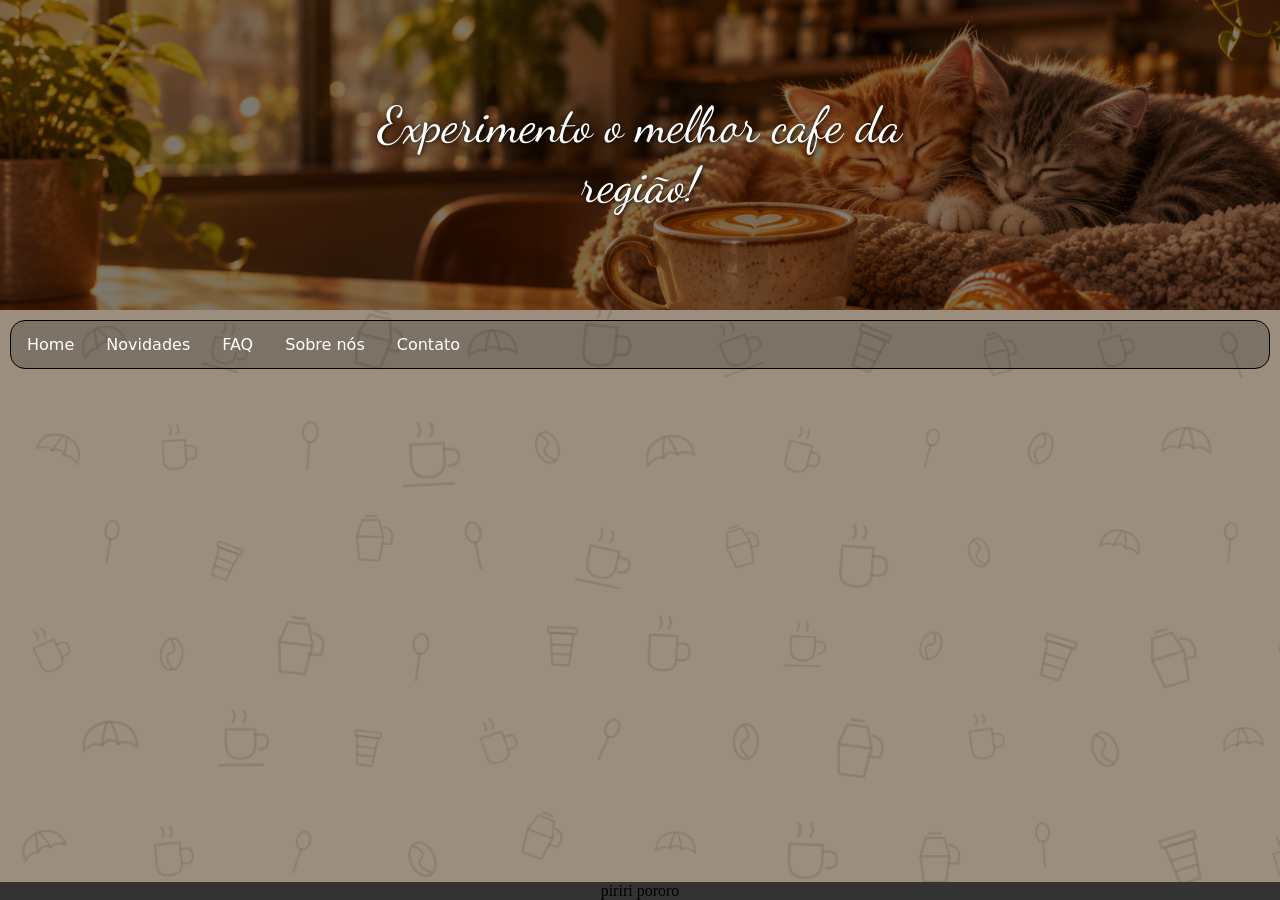
==== contato.html @ 878e1c41 "nao vou usar nenhuma img msm n da tempo nessa bosta" ====
<!DOCTYPE html>
<html lang="pt-br">

<head>
    <meta charset="UTF-8">
    <meta name="viewport" content="width=device-width, initial-scale=1.0">
    <link rel="stylesheet" href="_css/styles.css">
    <link rel="preconnect" href="https://fonts.googleapis.com">
    <link rel="preconnect" href="https://fonts.gstatic.com" crossorigin>
    <link href="https://fonts.googleapis.com/css2?family=Pacifico&family=Dancing+Script:wght@500;700&display=swap"
        rel="stylesheet">
    <title>Tostada</title>
</head>

<body>
    <div class="hero">
        <div class="text-hero">
            Experimento o melhor cafe da região!
        </div>
    </div>

    <header>
        <ul>
            <li><a href="index.html">Home</a></li>
            <li><a href="novidades.html">Novidades</a></li>
            <li><a href="faq.html">FAQ</a></li>
            <li><a href="sobrenos.html">Sobre nós</a></li>
            <li><a href="contato.html">Contato</a></li>
        </ul>
    </header>

    <main>
        <section>
        
            </div>
        </section>
    </main>
    <footer>
        <p>piriri pororo</p>
    </footer>
</body>

</html>
---- _css/styles.css ----
body {
    background-image: url(../_img/fundo-cafeteria-grande.png);
    background-size: cover;
    background-attachment: fixed;
}

* {
    box-sizing: border-box;
    margin: 0;
    padding: 0;
}

.hero {
    height: 100%;
}

.text-hero {
    font-family: "Dancing Script", cursive;
    font-size: 50px;
    text-shadow: 1px 1px 5px black;
    text-align: center;
    position: absolute;
    top: 50%;
    left: 50%;
    transform: translate(-50%, -50%);
    color: white;
}

.hero {
    background-image: linear-gradient(rgba(0, 0, 0, 0.5), rgba(0, 0, 0, 0.5)), url(../_img/hero.png);
    height: 310px;
    background-position: center;
    background-repeat: no-repeat;
    background-size: cover;
    position: relative;
}


ul {
    font-family: system-ui, -apple-system, BlinkMacSystemFont, 'Segoe UI', Roboto, Oxygen, Ubuntu, Cantarell, 'Open Sans', 'Helvetica Neue', sans-serif;
    list-style-type: none;
    margin: 10px;
    padding: 0;
    overflow: hidden;
    text-decoration: none;
    background-color: rgba(0, 0, 0, 0.2);
    border: 1px solid black;
    border-radius: 15px;
}


ul li {
    float: left;

}

img {
    width: 100%;
    height: auto;
}



ul li a {
    display: block;
    color: white;
    text-align: center;
    padding: 14px 16px;
    text-decoration: none;
}

ul li a:hover {
    background-color: #111;
}

footer {
    background-color: #333;
    text-align: center;
    position: fixed;
    bottom: 0;
    left: 0;
    width: 100%;

}

img{
    border-radius: 15px;
}

.catalogo {
    display: flex;
    flex-direction: row;
    justify-content: center;
    flex-wrap: wrap;
    padding: 20px;
}

.produtos {
    margin: 7px;
    padding: 10px;
    box-shadow: 0 4px 8px 0 rgba(0, 0, 0, 0.2);
    max-width: 300px;
    text-align: center;
    font-family: system-ui, -apple-system, BlinkMacSystemFont, 'Segoe UI', Roboto, Oxygen, Ubuntu, Cantarell, 'Open Sans', 'Helvetica Neue', sans-serif;
    border-radius: 10px;
}

.preco {
    color: grey;
    font-size: 22px;
}

.produtos button {
    border-radius: 10px;
    border: none;
    outline: 0;
    padding: 12px;
    color: white;
    background-color: #000;
    text-align: center;
    cursor: pointer;
    width: 100%;
    font-size: 18px;
}

.produtos button:hover {
    opacity: 0.7;
}
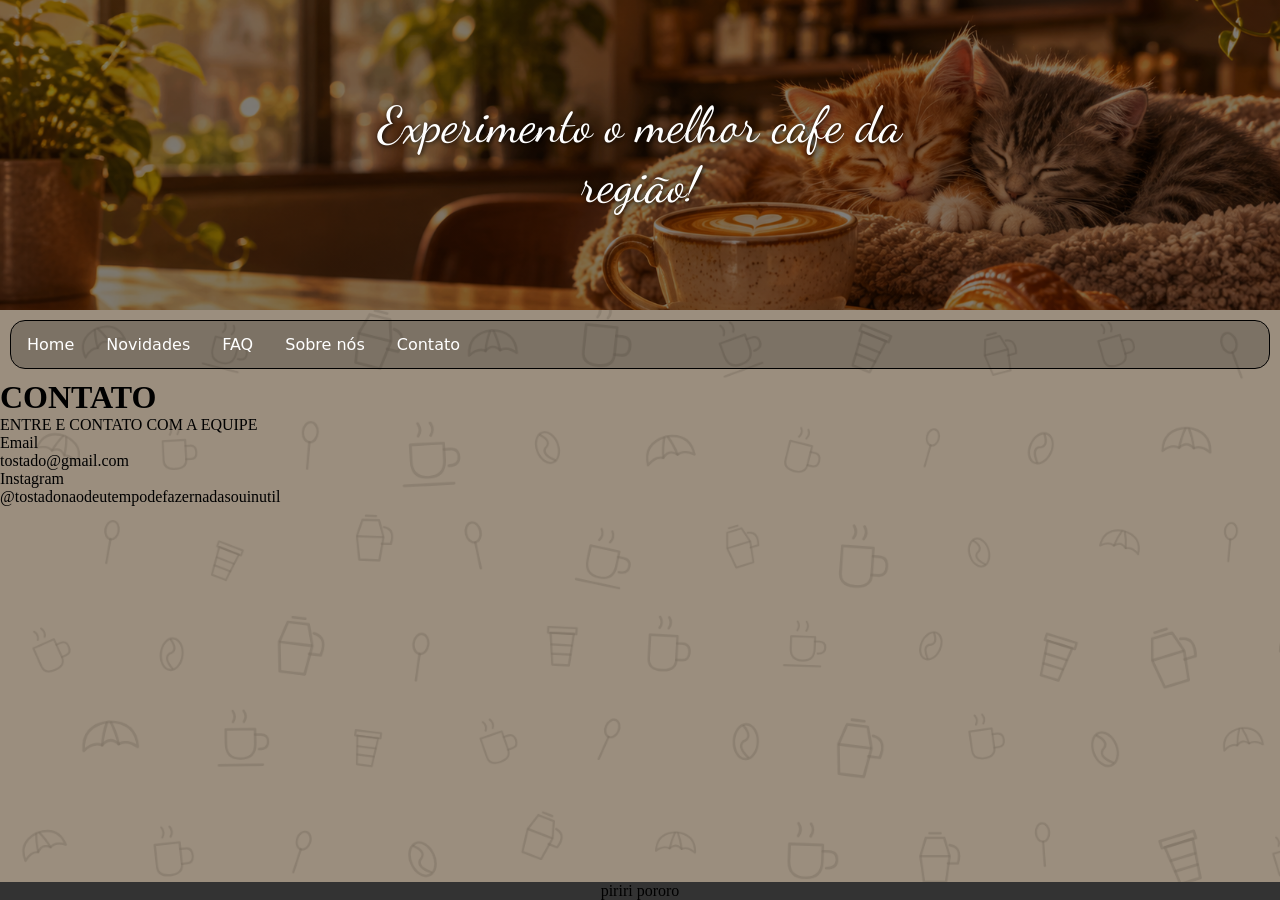
==== commit a55eae96: "AAAAAAAAAAAAAAAAAAAAAAAAAAAAAAAAAAAAAAAAAAAAAAAAAAAAAAAAAAAAAAAAAAAAAAAAAAAAAAAAAAAAAAAAAAAAAAAAAAAA" ====
--- a/contato.html
+++ b/contato.html
@@ -30,10 +30,16 @@
     </header>
 
     <main>
-        <section>
-        
-            </div>
-        </section>
+        <h1 class="fundo1">CONTATO</h1>
+        <div class="fundo2">
+            ENTRE E CONTATO COM A EQUIPE
+
+            <p>Email</p>
+            tostado@gmail.com
+            <p>Instagram</p>
+            @tostadonaodeutempodefazernadasouinutil
+
+        </div>
     </main>
     <footer>
         <p>piriri pororo</p>
--- a/_css/styles.css
+++ b/_css/styles.css
@@ -125,4 +125,32 @@
 
 .produtos button:hover {
     opacity: 0.7;
+}
+
+.sobre{
+    text-align: center;
+    font-family: system-ui, -apple-system, BlinkMacSystemFont, 'Segoe UI', Roboto, Oxygen, Ubuntu, Cantarell, 'Open Sans', 'Helvetica Neue', sans-serif;
+    color: white;
+    padding: 10px;
+    font-size:50px;
+}
+
+.sobrenos{
+    text-align: justify;
+    font-family: system-ui, -apple-system, BlinkMacSystemFont, 'Segoe UI', Roboto, Oxygen, Ubuntu, Cantarell, 'Open Sans', 'Helvetica Neue', sans-serif;
+    color: white;
+    padding: 10px;
+    font-size: 20px;
+    margin-left: 20px;
+    margin-right: 20px;
+}
+
+.fundosobre{
+    background-color: rgba(0, 0, 0, 0.2);
+    backdrop-filter: blur(5px);
+    margin-left: 400px;
+    margin-right:400px;
+    padding: 10px;
+    border: 1px solid black;
+    border-radius: 15px;
 }
